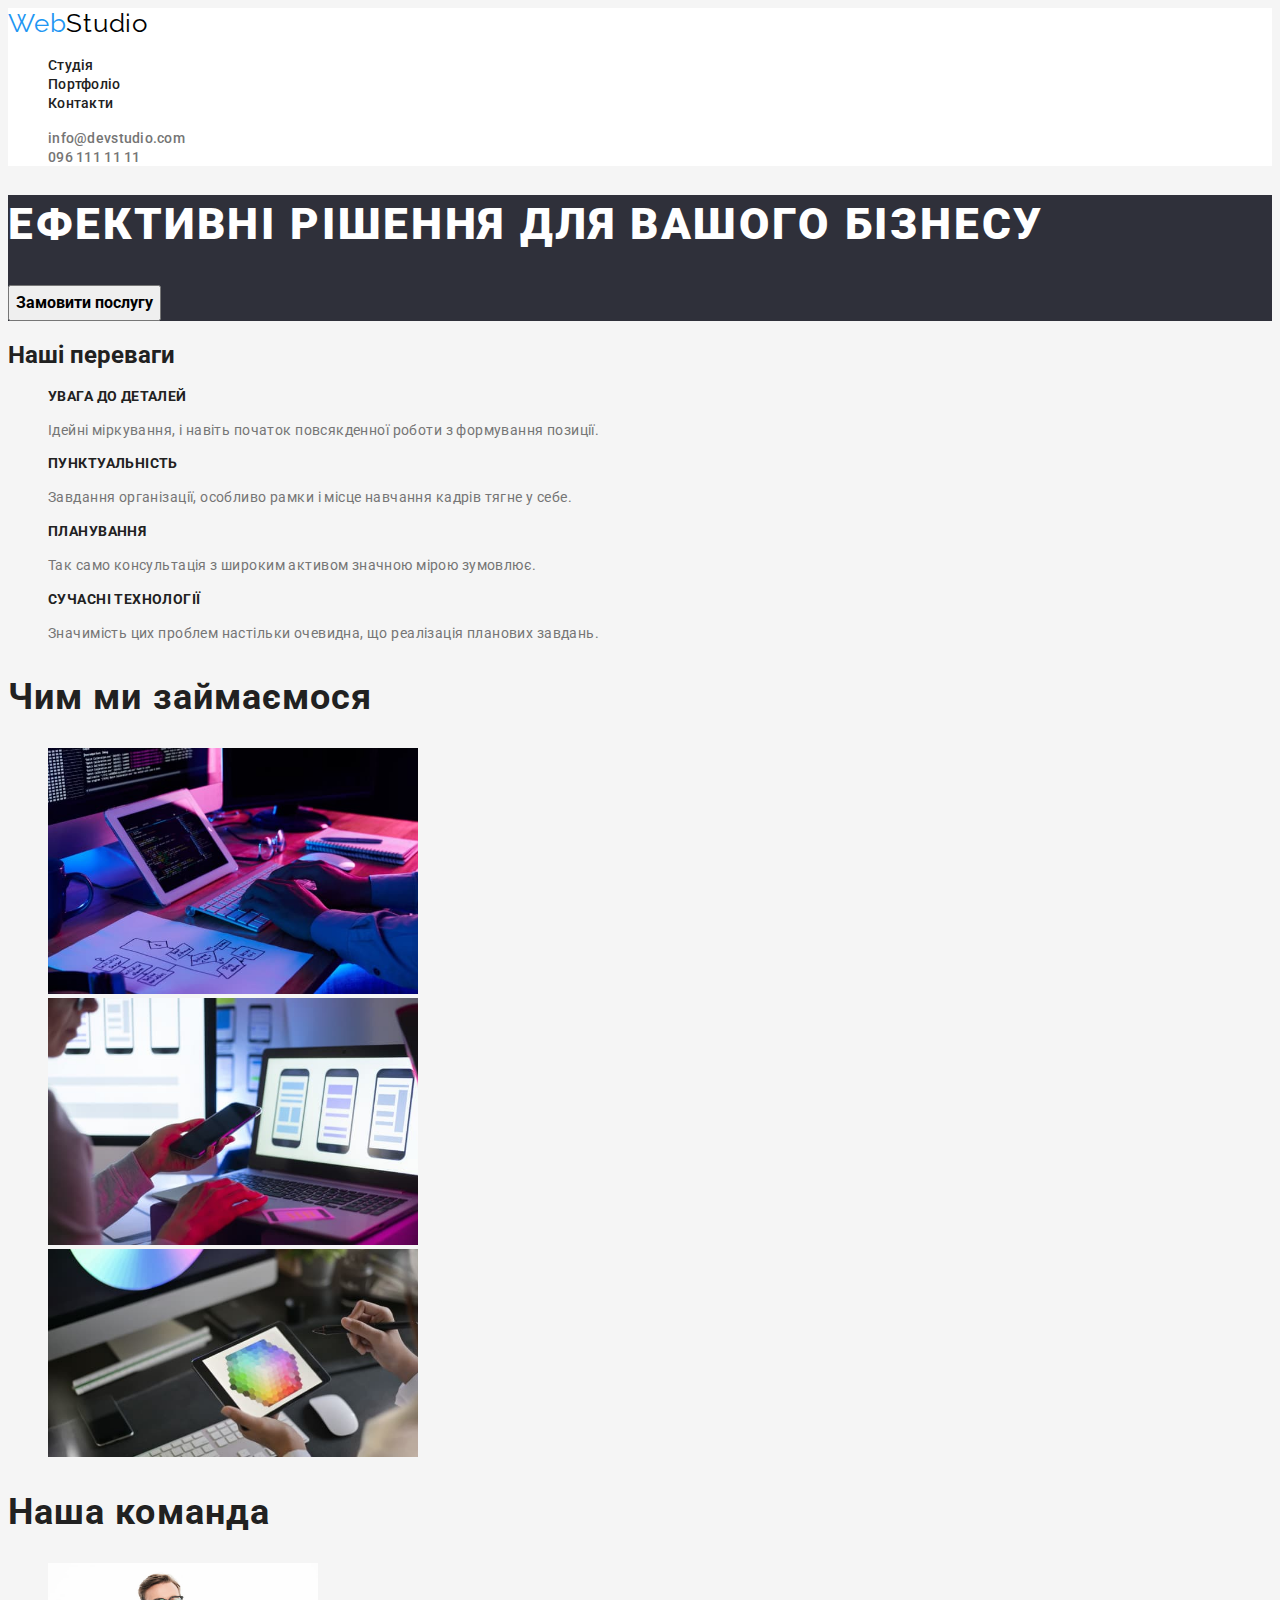
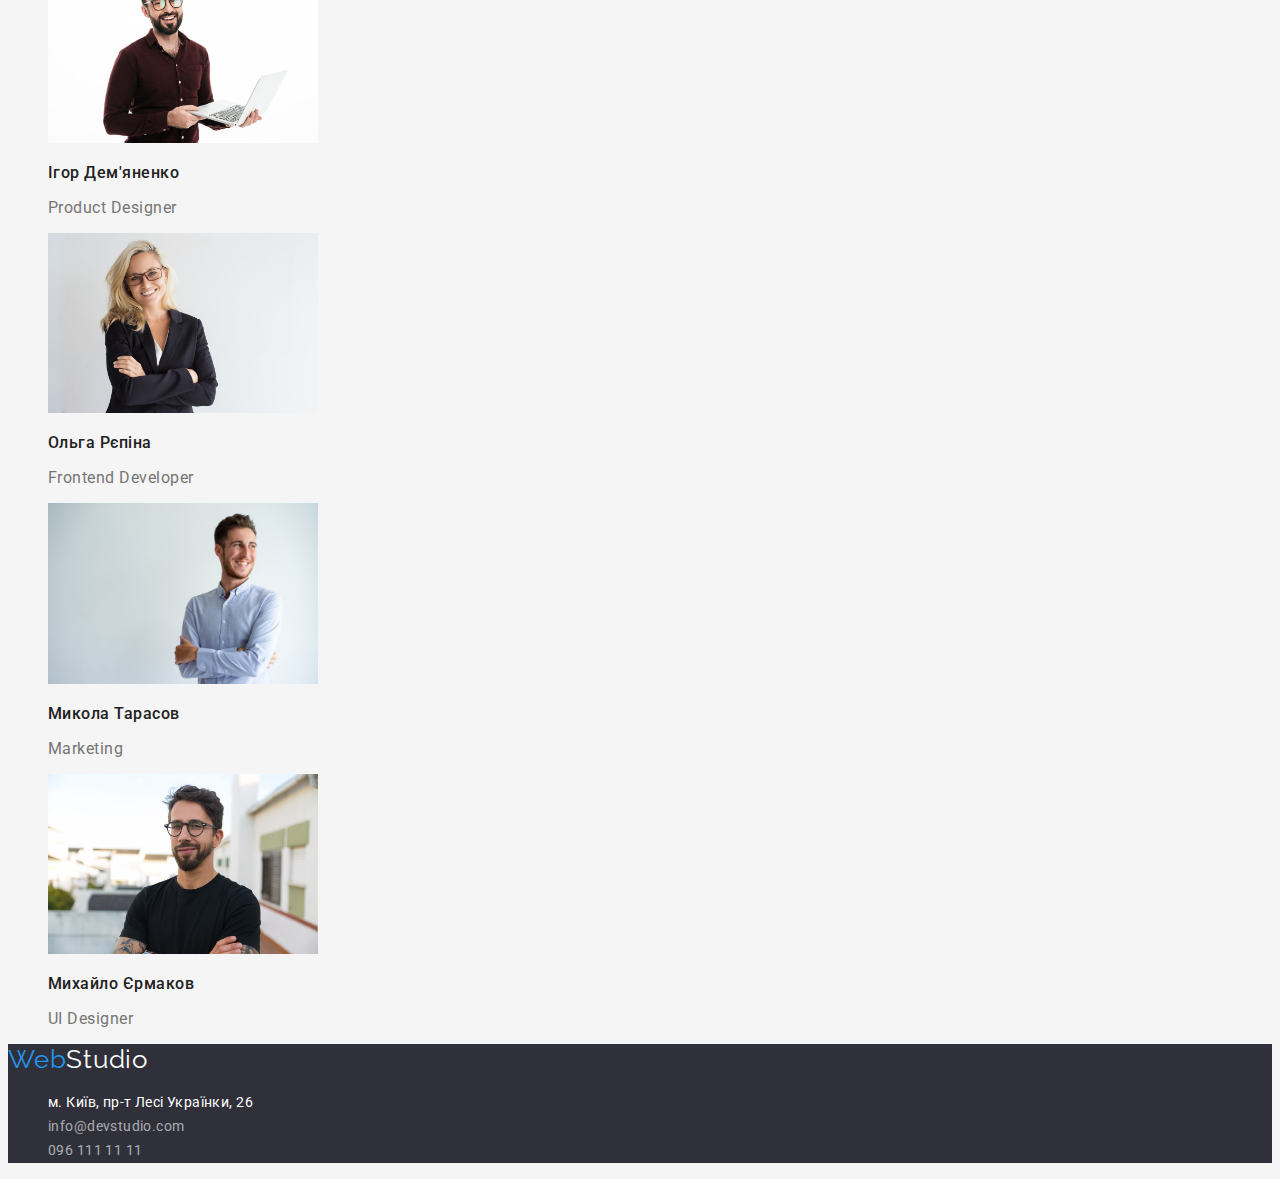
==== index.html @ cd85544a "new index.html" ====
<!DOCTYPE html>
<html lang="uk">
  <head>
    <meta charset="UTF-8" />
    <meta http-equiv="X-UA-Compatible" content="IE=edge" />
    <meta name="viewport" content="width=device-width, initial-scale=1.0" />
    <title>WebStudio</title>
    <link rel="preconnect" href="https://fonts.googleapis.com" />
    <link rel="preconnect" href="https://fonts.gstatic.com" crossorigin />
    <link
      href="https://fonts.googleapis.com/css2?family=Raleway:wght@700&family=Roboto:wght@400;500;700;900&display=swap"
      rel="stylesheet"
    />
    <link rel="stylesheet" href="css/styles.css" />
  </head>
  <body>
    <!--Шапка-->
    <header class="header-menu">
      <!--Навігація-->
      <nav>
        <a href="./index.html" class="logo-nav link" lang="en"
          ><span class="logo">Web</span><span class="logo-two">Studio</span></a
        >
        <ul class="list">
          <li><a class="header-link link" href="./index.html">Студія</a></li>
          <li>
            <a class="header-link link" href="./portfolio.html">Портфоліо</a>
          </li>
          <li><a class="header-link link" href="#">Контакти</a></li>
        </ul>
      </nav>
      <!--Без навігації-->
      <ul class="list">
        <li>
          <a class="header-tel link" href="mailto:info@devstudio.com"
            >info@devstudio.com
          </a>
        </li>
        <li>
          <a class="header-tel link" href="tel:0961111111"> 096 111 11 11</a>
        </li>
      </ul>
    </header>
    <!--Основна частина-->
    <main>
      <section class="hero">
        <h1 class="hero-title">Ефективні рішення для вашого бізнесу</h1>
        <button class="hero-button" type="button">Замовити послугу</button>
      </section>
      <section>
        <h2>Наші переваги</h2>
        <ul class="list">
          <li>
            <h3 class="title">УВАГА ДО ДЕТАЛЕЙ</h3>
            <p class="text list">
              Ідейні міркування, і навіть початок повсякденної роботи з
              формування позиції.
            </p>
          </li>
          <li>
            <h3 class="title">ПУНКТУАЛЬНІСТЬ</h3>
            <p class="text list">
              Завдання організації, особливо рамки і місце навчання кадрів тягне
              у себе.
            </p>
          </li>
          <li>
            <h3 class="title">ПЛАНУВАННЯ</h3>
            <p class="text list">
              Так само консультація з широким активом значною мірою зумовлює.
            </p>
          </li>
          <li>
            <h3 class="title">СУЧАСНІ ТЕХНОЛОГІЇ</h3>
            <p class="text list">
              Значимість цих проблем настільки очевидна, що реалізація планових
              завдань.
            </p>
          </li>
        </ul>
      </section>
      <section>
        <h2 class="title-section">Чим ми займаємося</h2>
        <ul class="list">
          <li>
            <img
              src="images/comp.jpg"
              alt="Друк контенту на клавіатурі"
              width="370"
            />
          </li>
          <li>
            <img
              src="images/tel.jpg"
              alt="Смартфон на фоні ноутбука"
              width="370"
            />
          </li>
          <li>
            <img
              src="images/nout.jpg"
              alt="Ноутбук з кольоровою мозаїкою"
              width="370"
            />
          </li>
        </ul>
      </section>
      <section>
        <h2 class="title-section">Наша команда</h2>
        <ul class="list">
          <li>
            <img src="images/igor.jpg" alt="Ігор Дем'яненко" width="270" />
            <h3 class="title-name">Ігор Дем'яненко</h3>
            <p class="title-profession">Product Designer</p>
          </li>
          <li>
            <img src="images/olga.jpg" alt="Ольга Рєпіна" width="270" />
            <h3 class="title-name">Ольга Рєпіна</h3>
            <p class="title-profession">Frontend Developer</p>
          </li>
          <li>
            <img src="images/mukola.jpg" alt="Микола Тарасов" width="270" />
            <h3 class="title-name">Микола Тарасов</h3>
            <p class="title-profession">Marketing</p>
          </li>
          <li>
            <img src="images/misha.jpg" alt="Михайло Єрмаков" width="270" />
            <h3 class="title-name">Михайло Єрмаков</h3>
            <p class="title-profession">UI Designer</p>
          </li>
        </ul>
      </section>
    </main>
    <!--Підвал-->
    <footer class="footer-menu">
      <a href="./index.html" class="logo-nav link"
        ><span class="logo" lang="en">Web</span
        ><span class="logo-three">Studio</span></a
      >
      <address>
        <ul class="list">
          <li>
            <a
              class="text-address link"
              href="https://goo.gl/maps/tJb3yCtmhB1Y2pRR6"
              target="_blank"
              rel="noopener noreferrer"
              >м. Київ, пр-т Лесі Українки, 26</a
            >
          </li>
          <li>
            <a class="text-address-tel link" href="mailto:info@devstudio.com"
              >info@devstudio.com
            </a>
          </li>
          <li>
            <a class="text-address-tel link" href="tel:0961111111">
              096 111 11 11</a
            >
          </li>
        </ul>
      </address>
    </footer>
  </body>
</html>
---- css/styles.css ----
body {
  font-family: "Roboto", "Raleway", sans-serif;
  color: #212121;
  background-color: #f5f5f5;
}
.hero {
  background: #2f303a;
}
.hero-title {
  font-family: "Roboto";
  font-weight: 900;
  font-size: 44px;
  line-height: 1.36;
  letter-spacing: 0.06em;
  text-transform: uppercase;
  color: #ffffff;
}
.hero-button {
  font-family: "Roboto";
  font-weight: 700;
  font-size: 16px;
  line-height: 1.88;
  cursor: pointer;
}

.hero-button:hover,
.hero-button:focus {
  background-color: #2196f3;
  color: #ffffff;
}
.title {
  font-family: "Roboto";
  font-weight: 700;
  font-size: 14px;
  line-height: 1.14;
  letter-spacing: 0.03em;
  text-transform: uppercase;
}
.text {
  font-family: "Roboto";
  font-size: 14px;
  line-height: 1.71;
  letter-spacing: 0.03em;
  color: #757575;
}
.title-section {
  font-family: "Roboto";
  font-weight: 700;
  font-size: 36px;
  line-height: 1.17;
  letter-spacing: 0.03em;
}
.title-name {
  font-family: "Roboto";
  font-weight: 500;
  font-size: 16px;
  line-height: 1.19;
  letter-spacing: 0.03em;
}
.title-profession {
  font-family: "Roboto";
  font-size: 16px;
  line-height: 1.19;
  letter-spacing: 0.03em;
  color: #757575;
}
.header-menu {
  background-color: #ffffff;
}
.logo-nav {
  font-family: "Raleway";
  font-size: 26px;
  line-height: 1.19;
  letter-spacing: 0.03em;
}
.logo {
  color: #2196f3;
}
.logo-two {
  color: #000000;
}

.header-link {
  font-family: "Roboto";
  font-style: normal;
  font-weight: 500;
  font-size: 14px;
  line-height: 1.14;
  letter-spacing: 0.02em;
  color: #212121;
}
.header-tel {
  font-family: "Roboto";
  font-style: normal;
  font-weight: 500;
  font-size: 14px;
  line-height: 1.14;
  letter-spacing: 0.02em;
  color: #757575;
}
.link {
  text-decoration: none;
}
.list {
  list-style: none;
}

.header-link:focus,
.header-link:hover {
  color: #2196f3;
}
.header-tel:hover,
.header-tel:focus {
  color: #2196f3;
}

.buttons {
  font-family: "Roboto";
  font-weight: 500;
  font-size: 16px;
  line-height: 1, 63;
  letter-spacing: 0.03em;
  color: #212121;
  cursor: pointer;
}

.buttons:hover,
.buttons:focus {
  background-color: #2196f3;
  color: #ffffff;
}
.main {
  font-family: "Roboto";
  font-weight: 700;
  font-size: 18px;
  line-height: 2;
  letter-spacing: 0.06em;
}

.main-content {
  font-family: "Roboto";
  font-size: 16px;
  line-height: 1.88;
  letter-spacing: 0.03em;
  color: #757575;
}

.text-address {
  font-family: "Roboto";
  font-style: normal;
  font-weight: 400;
  font-size: 14px;
  line-height: 1.71;
  letter-spacing: 0.03em;
  color: #ffffff;
}
.text-address-tel {
  font-family: "Roboto";
  font-style: normal;
  font-weight: 400;
  font-size: 14px;
  line-height: 1.71;
  letter-spacing: 0.03em;

  color: rgba(255, 255, 255, 0.6);
}
.text-address:hover,
.text-address:focus {
  color: #2196f3;
}
.text-address-tel:hover,
.text-address-tel:focus {
  color: #2196f3;
}
.footer-menu {
  background-color: #2f303a;
}
.logo-three {
  color: #ffffff;
}
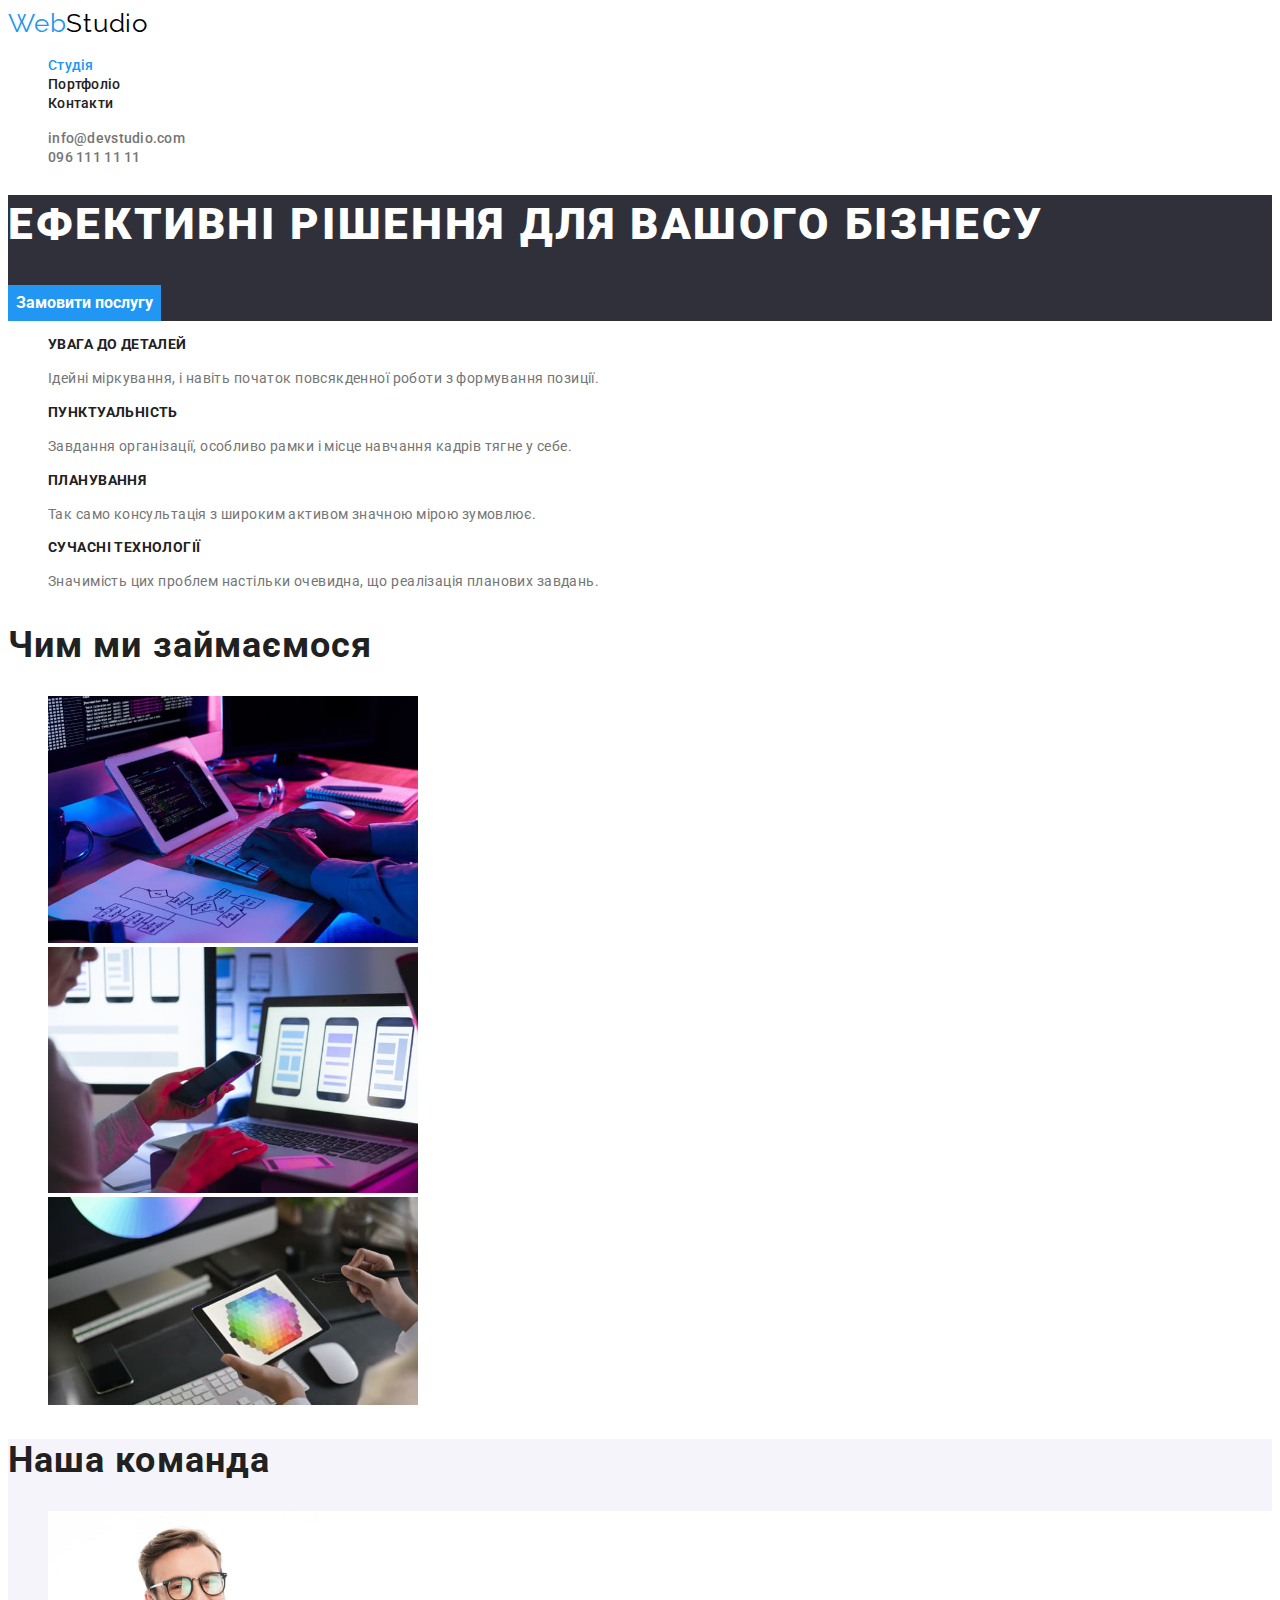
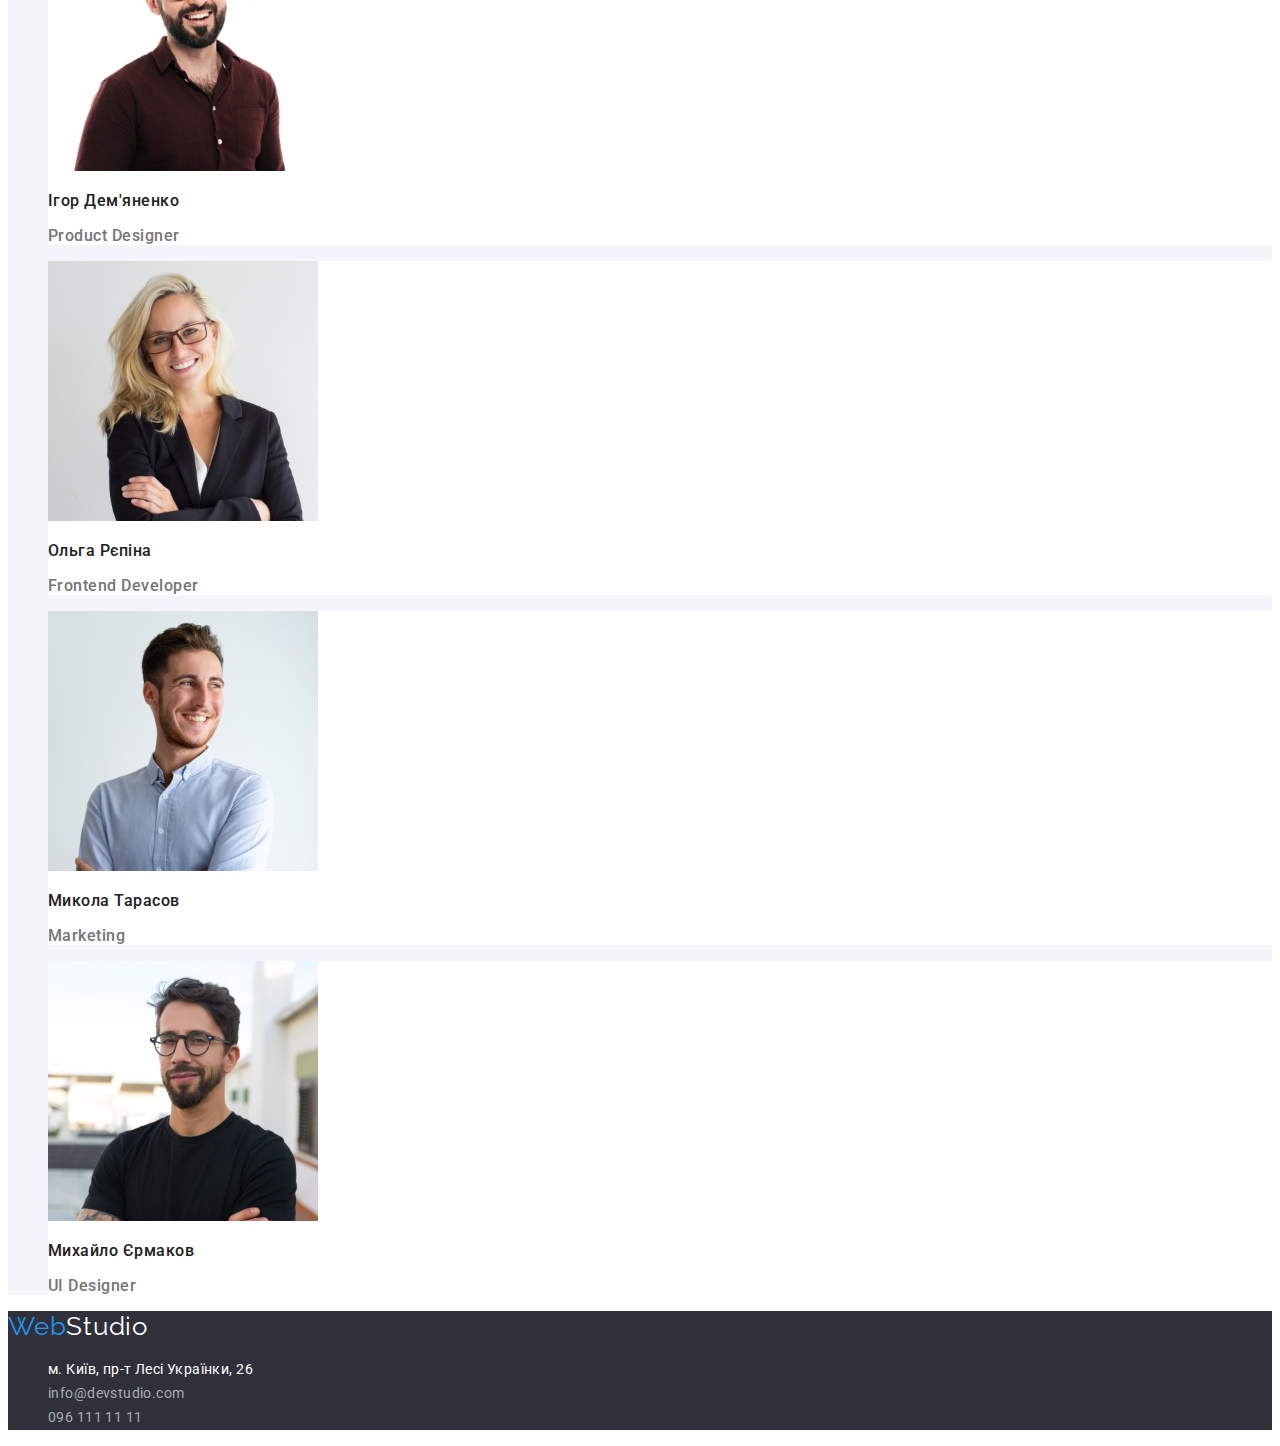
==== commit b0c1983f: "corrected css" ====
--- a/index.html
+++ b/index.html
@@ -22,7 +22,9 @@
           ><span class="logo">Web</span><span class="logo-two">Studio</span></a
         >
         <ul class="list">
-          <li><a class="header-link link" href="./index.html">Студія</a></li>
+          <li>
+            <a class="header-link current link" href="./index.html">Студія</a>
+          </li>
           <li>
             <a class="header-link link" href="./portfolio.html">Портфоліо</a>
           </li>
@@ -48,7 +50,7 @@
         <button class="hero-button" type="button">Замовити послугу</button>
       </section>
       <section>
-        <h2>Наші переваги</h2>
+        <h2 class="visually-hidden">Наші переваги</h2>
         <ul class="list">
           <li>
             <h3 class="title">УВАГА ДО ДЕТАЛЕЙ</h3>
@@ -105,26 +107,26 @@
           </li>
         </ul>
       </section>
-      <section>
+      <section class="title-section-background">
         <h2 class="title-section">Наша команда</h2>
         <ul class="list">
-          <li>
-            <img src="images/igor.jpg" alt="Ігор Дем'яненко" width="270" />
+          <li class="title-name">
+            <img src="images/ig.jpg" alt="Ігор Дем'яненко" width="270" />
             <h3 class="title-name">Ігор Дем'яненко</h3>
             <p class="title-profession">Product Designer</p>
           </li>
-          <li>
-            <img src="images/olga.jpg" alt="Ольга Рєпіна" width="270" />
+          <li class="title-name">
+            <img src="images/olg.jpg" alt="Ольга Рєпіна" width="270" />
             <h3 class="title-name">Ольга Рєпіна</h3>
             <p class="title-profession">Frontend Developer</p>
           </li>
-          <li>
-            <img src="images/mukola.jpg" alt="Микола Тарасов" width="270" />
+          <li class="title-name">
+            <img src="images/muk.jpg" alt="Микола Тарасов" width="270" />
             <h3 class="title-name">Микола Тарасов</h3>
             <p class="title-profession">Marketing</p>
           </li>
-          <li>
-            <img src="images/misha.jpg" alt="Михайло Єрмаков" width="270" />
+          <li class="title-name">
+            <img src="images/muh.jpg" alt="Михайло Єрмаков" width="270" />
             <h3 class="title-name">Михайло Єрмаков</h3>
             <p class="title-profession">UI Designer</p>
           </li>
--- a/css/styles.css
+++ b/css/styles.css
@@ -1,35 +1,48 @@
+:root {
+  --advantage-color: #ffffff;
+  --text-color: #212121;
+  --btn-color: #2196f3;
+  --header-footer-color: #2f303a;
+  --text-color-light: #757575;
+  --text-logo: #000000;
+  --btn-color-dark: #188ce8;
+  --color-section: #f5f4fa;
+  --address-color: #acacb0;
+}
 body {
   font-family: "Roboto", "Raleway", sans-serif;
-  color: #212121;
-  background-color: #f5f5f5;
-}
+  color: var(--text-color);
+  background-color: var(--advantage-color);
+}
+
 .hero {
-  background: #2f303a;
+  background: var(--header-footer-color);
 }
 .hero-title {
-  font-family: "Roboto";
   font-weight: 900;
   font-size: 44px;
   line-height: 1.36;
   letter-spacing: 0.06em;
   text-transform: uppercase;
-  color: #ffffff;
+  color: var(--advantage-color);
 }
 .hero-button {
-  font-family: "Roboto";
+  font-family: inherit;
   font-weight: 700;
   font-size: 16px;
   line-height: 1.88;
   cursor: pointer;
-}
-
+  background-color: var(--btn-color);
+  color: var(--advantage-color);
+  border-color: transparent;
+}
 .hero-button:hover,
 .hero-button:focus {
-  background-color: #2196f3;
-  color: #ffffff;
-}
+  background-color: var(--btn-color-dark);
+  color: var(--advantage-color);
+}
+
 .title {
-  font-family: "Roboto";
   font-weight: 700;
   font-size: 14px;
   line-height: 1.14;
@@ -37,144 +50,156 @@
   text-transform: uppercase;
 }
 .text {
-  font-family: "Roboto";
   font-size: 14px;
   line-height: 1.71;
   letter-spacing: 0.03em;
-  color: #757575;
+  color: var(--text-color-light);
+}
+.title-section-background {
+  background-color: var(--color-section);
+}
+.title-name {
+  background-color: var(--advantage-color);
 }
 .title-section {
-  font-family: "Roboto";
   font-weight: 700;
   font-size: 36px;
   line-height: 1.17;
   letter-spacing: 0.03em;
 }
 .title-name {
-  font-family: "Roboto";
   font-weight: 500;
   font-size: 16px;
   line-height: 1.19;
   letter-spacing: 0.03em;
 }
 .title-profession {
-  font-family: "Roboto";
   font-size: 16px;
   line-height: 1.19;
   letter-spacing: 0.03em;
-  color: #757575;
+  color: var(--text-color-light);
 }
 .header-menu {
-  background-color: #ffffff;
+  background-color: var(--advantage-color);
 }
 .logo-nav {
-  font-family: "Raleway";
+  font-family: "Raleway", sans-serif;
   font-size: 26px;
   line-height: 1.19;
   letter-spacing: 0.03em;
 }
 .logo {
-  color: #2196f3;
+  color: var(--btn-color);
 }
 .logo-two {
-  color: #000000;
+  color: var(--text-logo);
 }
 
 .header-link {
-  font-family: "Roboto";
-  font-style: normal;
   font-weight: 500;
   font-size: 14px;
   line-height: 1.14;
   letter-spacing: 0.02em;
-  color: #212121;
+  color: var(--text-color);
 }
 .header-tel {
-  font-family: "Roboto";
   font-style: normal;
   font-weight: 500;
   font-size: 14px;
   line-height: 1.14;
   letter-spacing: 0.02em;
-  color: #757575;
+  color: var(--text-color-light);
 }
 .link {
   text-decoration: none;
 }
+.current {
+  color: var(--btn-color);
+}
 .list {
   list-style: none;
 }
 
 .header-link:focus,
 .header-link:hover {
-  color: #2196f3;
+  color: var(--btn-color);
 }
 .header-tel:hover,
 .header-tel:focus {
-  color: #2196f3;
+  color: var(--btn-color);
 }
 
 .buttons {
-  font-family: "Roboto";
-  font-weight: 500;
-  font-size: 16px;
-  line-height: 1, 63;
-  letter-spacing: 0.03em;
-  color: #212121;
+  font-family: inherit;
+  font-weight: 500;
+  font-size: 16px;
+  line-height: 1.63;
+  letter-spacing: 0.03em;
+  color: var(--text-color);
   cursor: pointer;
+  border-color: transparent;
 }
 
 .buttons:hover,
 .buttons:focus {
-  background-color: #2196f3;
-  color: #ffffff;
+  background-color: var(--btn-color);
+  color: var(--advantage-color);
+}
+.main-background {
+  background-color: var(--advantage-color);
 }
 .main {
-  font-family: "Roboto";
   font-weight: 700;
   font-size: 18px;
   line-height: 2;
   letter-spacing: 0.06em;
+  color: var(--text-color);
 }
 
 .main-content {
-  font-family: "Roboto";
   font-size: 16px;
   line-height: 1.88;
   letter-spacing: 0.03em;
-  color: #757575;
+  color: var(--text-color-light);
 }
 
 .text-address {
-  font-family: "Roboto";
   font-style: normal;
-  font-weight: 400;
   font-size: 14px;
   line-height: 1.71;
   letter-spacing: 0.03em;
-  color: #ffffff;
+  color: var(--advantage-color);
 }
 .text-address-tel {
-  font-family: "Roboto";
   font-style: normal;
-  font-weight: 400;
   font-size: 14px;
   line-height: 1.71;
   letter-spacing: 0.03em;
-
-  color: rgba(255, 255, 255, 0.6);
+  color: var(--address-color);
 }
 .text-address:hover,
 .text-address:focus {
-  color: #2196f3;
+  color: var(--btn-color);
 }
 .text-address-tel:hover,
 .text-address-tel:focus {
-  color: #2196f3;
+  color: var(--btn-color);
 }
 .footer-menu {
-  background-color: #2f303a;
+  background-color: var(--header-footer-color);
 }
 .logo-three {
-  color: #ffffff;
-}
+  color: var(--advantage-color);
+}
+.visually-hidden {
+  position: absolute;
+  white-space: nowrap;
+  width: 1px;
+  height: 1px;
+  overflow: hidden;
+  border: 0;
+  padding: 0;
+  clip: rect(0 0 0 0);
+  clip-path: inset(50%);
+  margin: -1px;
+}
